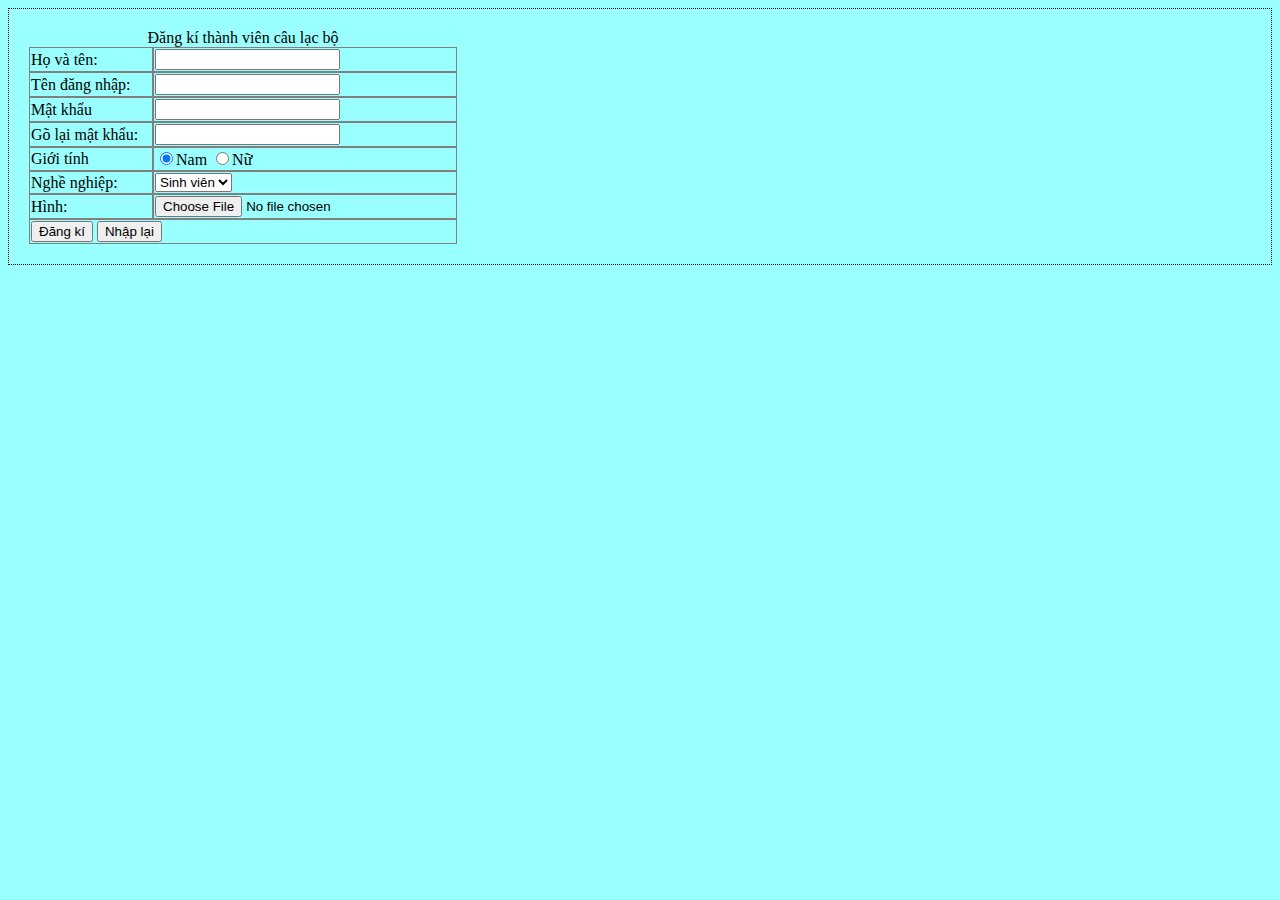
==== index.html @ 25084a5b "Update index.html" ====
<!DOCTYPE html>
<html lang="vi">
<head>
    <meta content =" text/html " charset="utf-8">
   <meta http-equiv="X-UA-Compatible" content="IE=edge">
    <meta name="viewport" content="width=device-with,initial-scale=1.0">
    <meta name="description" content="Đây chỉ là phần tham khảo không mang tính chất thật">
    <meta name="keywords" content="eiioudihxixjs">
    <meta name="author" content="Thanh-1337">
     <title>Đăng kí câu lạc bộ</title>
      <link rel="stylesheet" href="Cssoline.css"></link>
</head>
<body>
<form>
<table cellspacing="0">
<caption>Đăng kí thành viên câu lạc bộ</caption>
<tr>
<td width="120px" height="8px">Họ và tên:
</td>
<td width="300px" height="8px">
<input name="Hovaten"/>
</td>
</tr>
<tr>
<td width="120px" height="11px">
Tên đăng nhập:
</td>
<td width="300px" height="11px">
<input name="tendangnhap"/>
</td>
</tr>
<tr>
<td width="120px" height="11px">
Mật khẩu
</td>
<td width="300px" height="11px">
<input type="password" name="matkhau"/>
</td>
</tr>
<tr>
<td width="120px" height="11px">
Gõ lại mật khẩu:
</td>
<td width="300px" height="11px">
<input type="password" name="golaimatkhau"/>
</td>
</tr>
<tr>
<td width="120px" height="11px">
Giới tính
</td>
<td width="300px" height="11px">
<input type="radio" value="Nam" name="Giới tính"/checked>Nam
<input type="radio" value="Nu" name="Giới tính"/>Nữ
</td>
</tr>
<tr>
<td width="120px" height="11px">
Nghề nghiệp:
</td>
<td width="300px" height="11px">
<select name="nghenhhiep">
<option value="PT">Phụ trợ</option>
<option value="SV" selected>Sinh viên </option>
<option value="Hk">Hacker</option>
</select>
</td>
</tr>
<tr>
<td width="120px" height="11px">
Hình:
</td>
<td width="300px" height="11px">
<input type="file" name="hinh"/>
</td>
</tr>
<td  colspan="2">
<button type="submit">Đăng kí</button>
<button type="reset">Nhập lại</button>
</td>
</tr>

</table>
</form>
</body>
</html>
---- Cssoline.css ----
table td{ 
border:1px solid gray;
}
form {margin:20px;}
body {
border:1px;
border-style:dotted;
background-color:#99FFFF;}
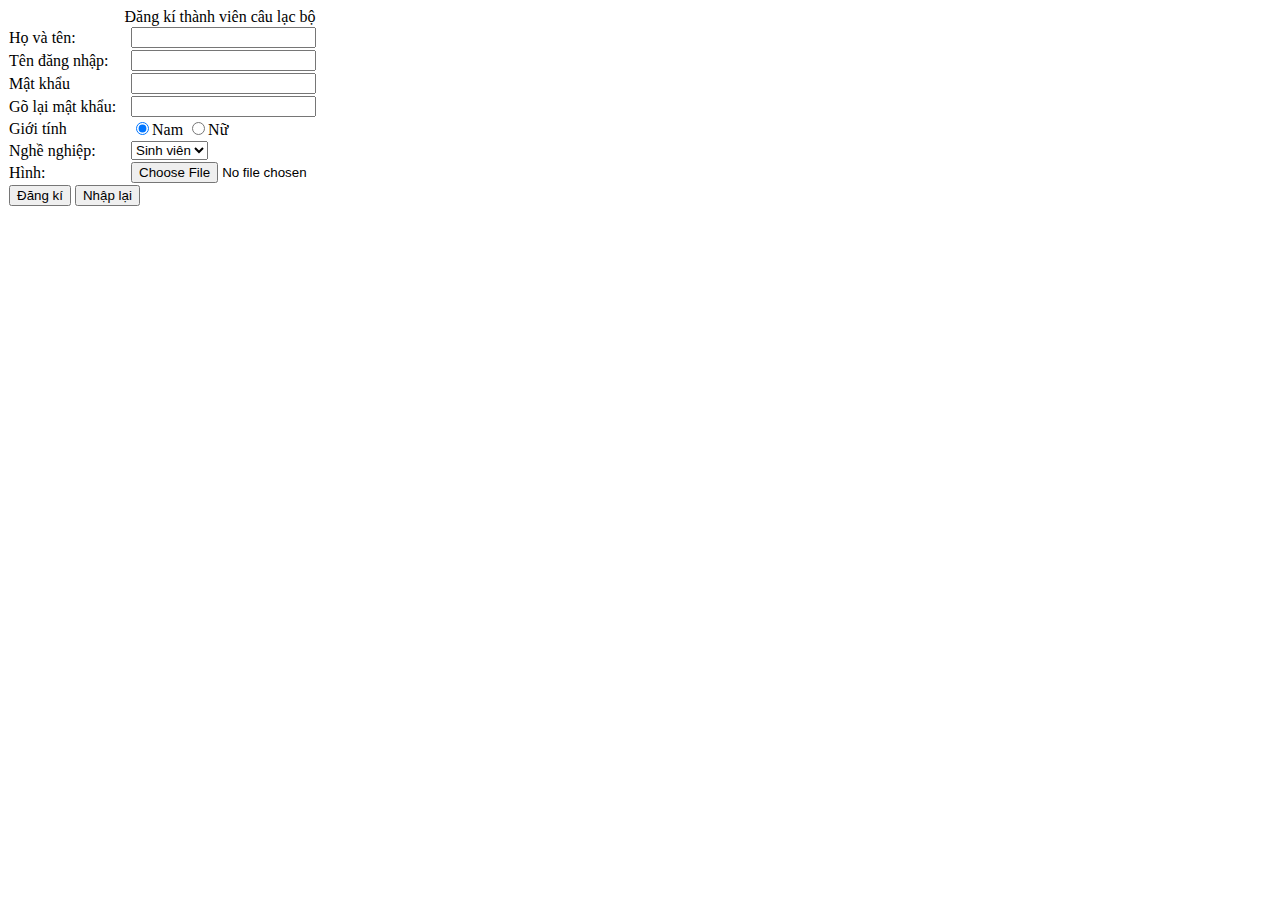
==== commit e0095b6f: "Update index.html" ====
--- a/index.html
+++ b/index.html
@@ -7,7 +7,8 @@
     <meta name="description" content="Đây chỉ là phần tham khảo không mang tính chất thật">
     <meta name="keywords" content="eiioudihxixjs">
     <meta name="author" content="Thanh-1337">
-     <title>Đăng kí câu lạc bộ</title>
+    <meta property="og:image" content="https://thanh-1337.github.io/Html/
+     <title>eiioudihxixjs-Đăng kí câu lạc bộ</title>
       <link rel="stylesheet" href="Cssoline.css"></link>
 </head>
 <body>
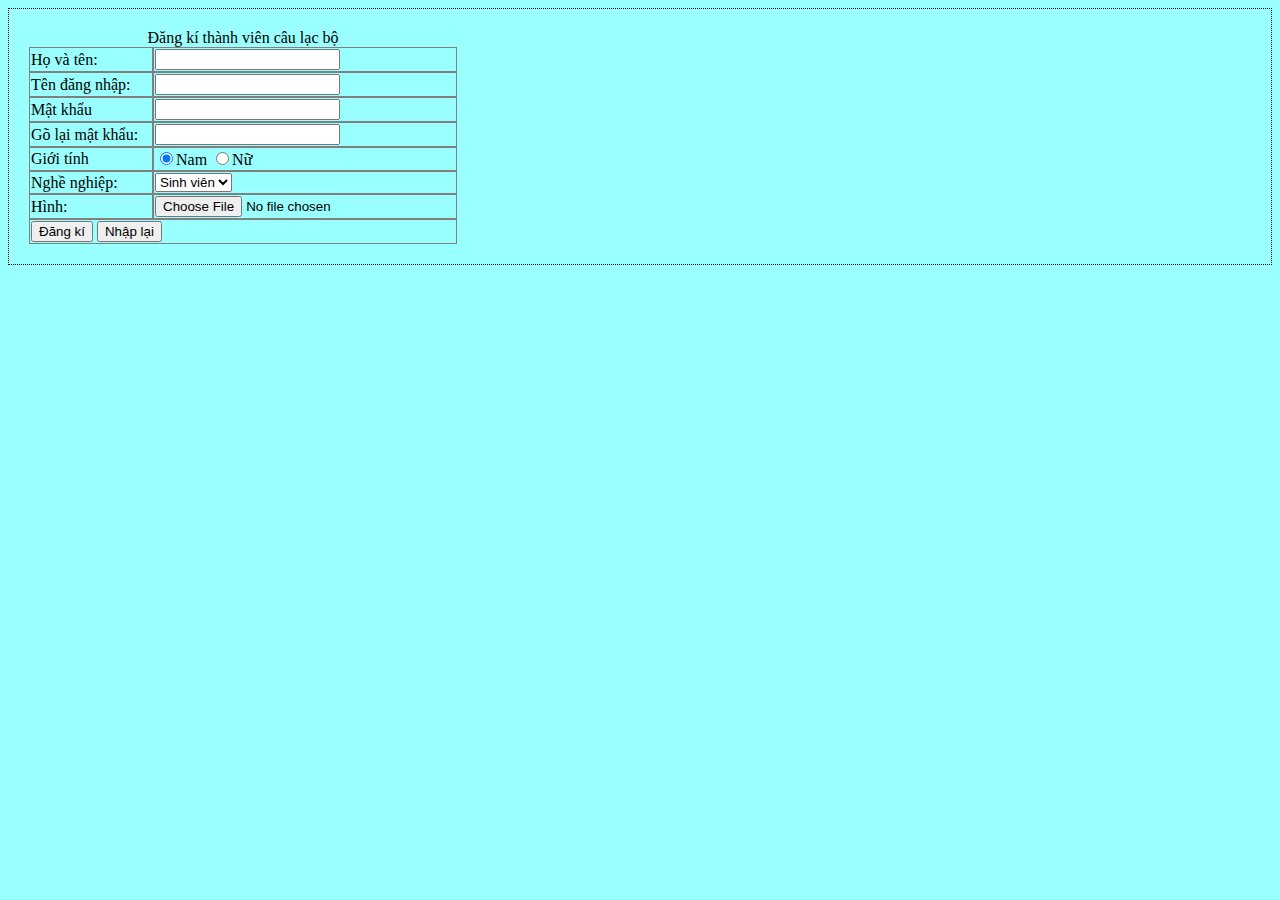
==== commit 3d877670: "Update index.html" ====
--- a/index.html
+++ b/index.html
@@ -7,7 +7,7 @@
     <meta name="description" content="Đây chỉ là phần tham khảo không mang tính chất thật">
     <meta name="keywords" content="eiioudihxixjs">
     <meta name="author" content="Thanh-1337">
-    <meta property="og:image" content="https://thanh-1337.github.io/Html/
+    <meta property="og:image" content="https://thanh-1337.github.io/Html/temp_image_044FBA96-BB68-4E78-8F64-15AA803D5B88.webp">
      <title>eiioudihxixjs-Đăng kí câu lạc bộ</title>
       <link rel="stylesheet" href="Cssoline.css"></link>
 </head>
